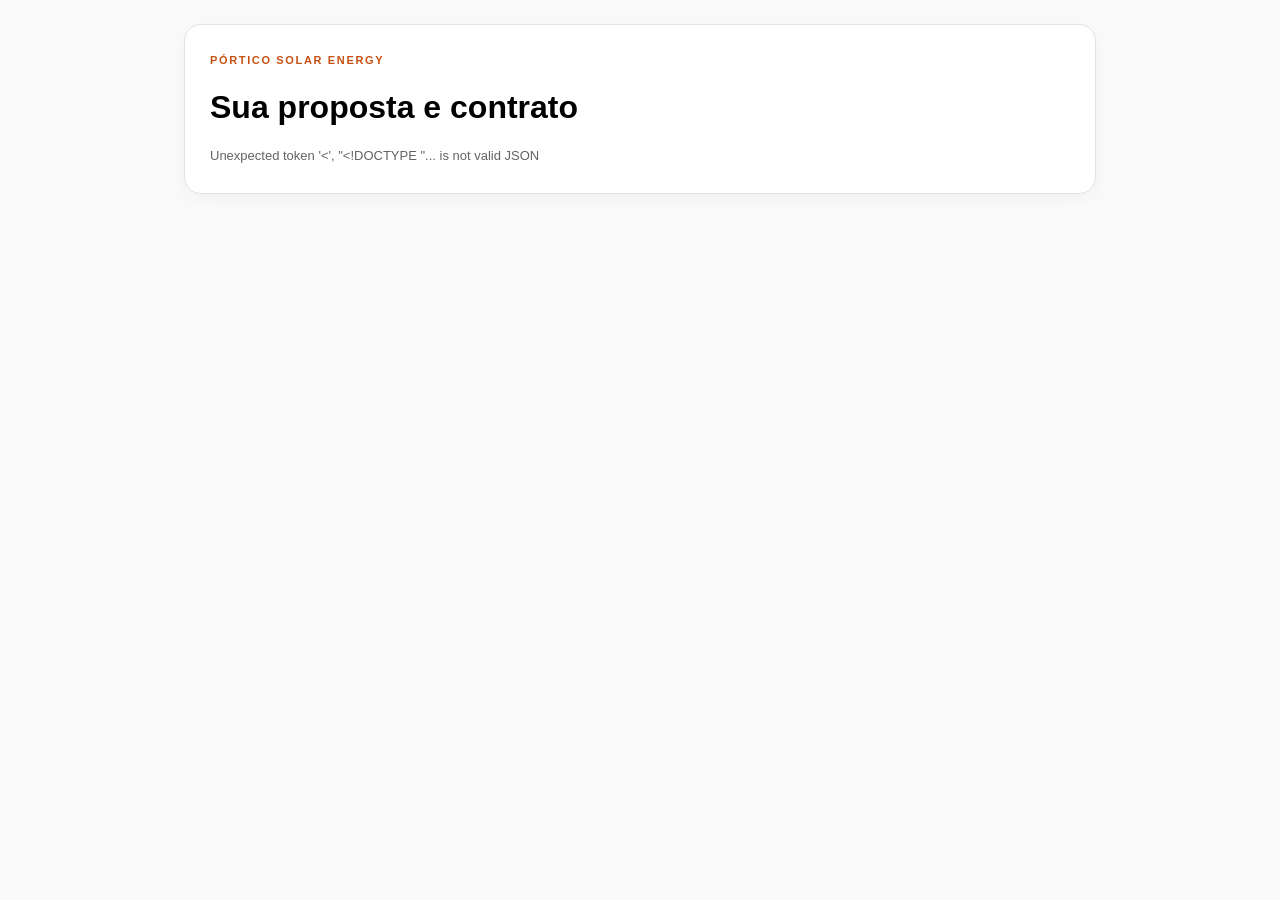
==== cliente.html @ 3ba0ad59 "feat: adiciona propostas híbridas e contratos com aceite e assinatura por link" ====
<!doctype html>
<html lang="pt-BR"><head><meta charset="UTF-8"><meta name="viewport" content="width=device-width,initial-scale=1"><meta name="referrer" content="no-referrer"><title>Pórtico · Sua proposta e contrato</title><link rel="stylesheet" href="styles.css"><link rel="stylesheet" href="theme-portico.css"><link rel="stylesheet" href="contracts.css"></head>
<body class="customer-page"><main style="margin:0;max-width:960px;padding:24px;margin-inline:auto"><div class="panel"><span class="section-kicker">PÓRTICO SOLAR ENERGY</span><h1>Sua proposta e contrato</h1><p id="publicStatus" role="status">Carregando…</p><div id="publicSummary"></div><article id="publicContract" class="public-contract" hidden></article>
<form id="publicForm" hidden><h2 id="publicAction"></h2><div class="form-grid"><label>Nome completo<input name="name" required maxlength="250"></label><label>CPF / CNPJ do contratante<input name="document" required maxlength="250"></label><label class="wide">E-mail<input name="email" type="email" required maxlength="250"></label></div>
<label class="check-label"><input type="checkbox" name="confirmed" required><span id="publicConsent"></span></label><p class="field-help">Assinatura simples por link, com identidade autodeclarada. Registraremos os dados informados, data, endereço IP e versão do documento para documentar esta operação.</p><button class="primary" id="publicSubmit">Confirmar</button></form><p id="publicMessage" role="status"></p><button class="ghost" id="publicPrint" hidden>Imprimir / Salvar comprovante</button></div></main><script src="cliente.js"></script></body></html>
---- styles.css ----
:root{--ink:#10241d;--muted:#6c7a74;--green:#0d6b4f;--green2:#15966d;--lime:#d9f66f;--cream:#f5f4ed;--white:#fff;--line:#e2e7e2;--amber:#f0a936;--blue:#4379d7;--shadow:0 18px 50px rgba(17,49,38,.10)}*{box-sizing:border-box}body{margin:0;font-family:'DM Sans',sans-serif;color:var(--ink);background:#f7f8f5}.sidebar{position:fixed;left:0;top:0;bottom:0;width:250px;background:#0b2d23;color:white;padding:28px 20px;display:flex;flex-direction:column;z-index:10}.brand{display:flex;align-items:center;gap:12px;font:800 22px Manrope;margin:0 10px 44px}.brand-mark{width:38px;height:38px;border-radius:12px;background:var(--lime);color:#173d2e;display:grid;place-items:center;font-weight:900}.sidebar nav{display:grid;gap:8px}.nav-item{border:0;background:transparent;color:#a9c2b8;text-align:left;padding:13px 16px;border-radius:12px;font:600 14px 'DM Sans';cursor:pointer}.nav-item span{display:inline-block;width:25px;font-size:18px}.nav-item:hover,.nav-item.active{background:rgba(255,255,255,.1);color:white}.sidebar-footer{margin-top:auto;padding:18px 10px 0;border-top:1px solid rgba(255,255,255,.12);display:flex;gap:10px;align-items:center}.avatar{width:38px;height:38px;border-radius:50%;background:#1c8061;display:grid;place-items:center;font-weight:700}.sidebar-footer strong,.sidebar-footer small{display:block}.sidebar-footer strong{font-size:13px}.sidebar-footer small{font-size:11px;color:#9cb8ae;margin-top:3px}main{margin-left:250px;min-height:100vh}.topbar{height:94px;padding:18px 42px;display:flex;justify-content:space-between;align-items:center;background:rgba(247,248,245,.92);position:sticky;top:0;z-index:5;border-bottom:1px solid #ebeeea;backdrop-filter:blur(12px)}.topbar small{color:var(--muted);font-size:11px;text-transform:uppercase;letter-spacing:.12em}.topbar h1{margin:3px 0 0;font:800 25px Manrope}.primary,.ghost{border:0;border-radius:10px;padding:12px 18px;font:700 13px 'DM Sans';cursor:pointer}.primary{background:var(--green);color:white;box-shadow:0 8px 18px rgba(13,107,79,.18)}.primary:hover{background:#095940}.ghost{background:white;color:var(--ink);border:1px solid var(--line)}.view{display:none;padding:32px 42px 50px;max-width:1480px;margin:auto}.active-view{display:block}.hero{min-height:280px;border-radius:22px;background:linear-gradient(120deg,#0a513b,#0e7c59);color:white;padding:42px 46px;display:flex;align-items:center;justify-content:space-between;overflow:hidden;position:relative}.hero>div:first-child{max-width:620px;z-index:1}.eyebrow{font-size:11px;letter-spacing:.18em;color:#d7f27e;font-weight:700}.hero h2{font:800 40px/1.07 Manrope;margin:12px 0}.hero p{color:#c6ddd5;line-height:1.6;max-width:540px}.primary.light{background:var(--lime);color:#183a2e;margin-top:8px}.sun-orbit{position:relative;width:260px;height:230px}.sun{position:absolute;inset:65px 80px;width:100px;height:100px;border-radius:50%;background:var(--lime);display:grid;place-items:center;color:#30553e;font-size:46px;box-shadow:0 0 70px rgba(217,246,111,.35)}.orbit{position:absolute;border:1px solid rgba(255,255,255,.18);border-radius:50%}.orbit.one{inset:30px}.orbit.two{inset:-15px}.metric-grid{display:grid;grid-template-columns:repeat(3,1fr);gap:18px;margin:22px 0}.metric,.panel,.form-card{background:white;border:1px solid #e8ece8;border-radius:17px;box-shadow:0 5px 20px rgba(19,48,38,.04)}.metric{padding:23px;display:flex;gap:16px;align-items:center}.metric-icon{width:45px;height:45px;display:grid;place-items:center;border-radius:12px;font-weight:800}.metric-icon.green{background:#e5f5ee;color:var(--green)}.metric-icon.amber{background:#fff1d9;color:#a86a00}.metric-icon.blue{background:#e8f0ff;color:var(--blue)}.metric small,.metric strong,.metric em{display:block}.metric small{color:var(--muted)}.metric strong{font:800 24px Manrope;margin:4px 0}.metric em{font-size:11px;color:#51a174;font-style:normal}.panel{padding:25px}.panel-heading{display:flex;justify-content:space-between;align-items:center}.panel h3{margin:0;font:800 18px Manrope}.panel p{margin:5px 0;color:var(--muted);font-size:13px}.table-wrap{overflow-x:auto}table{width:100%;border-collapse:collapse;margin-top:18px}th,td{text-align:left;padding:14px;border-top:1px solid #edf0ed;font-size:13px}th{font-size:11px;color:var(--muted);text-transform:uppercase;letter-spacing:.06em}.status{padding:6px 9px;border-radius:20px;font-size:11px;font-weight:700}.sent{background:#e5f1ff;color:#356cb3}.draft{background:#f1f1ed;color:#72776f}.approved{background:#e1f5e9;color:#277345}.stepper{display:flex;align-items:center;justify-content:center;margin:4px auto 28px;max-width:650px}.step{display:flex;align-items:center;gap:8px;color:#a5ada9;font-size:12px;font-weight:700}.step b{width:29px;height:29px;border-radius:50%;border:1px solid #d7ddd9;display:grid;place-items:center}.step.active{color:var(--green)}.step.active b{background:var(--green);border-color:var(--green);color:#fff}.stepper i{height:1px;background:#dfe4e1;width:60px;margin:0 10px}.form-card{padding:30px;display:none}.form-card.active{display:block}.form-title{display:flex;gap:15px;align-items:flex-start;padding-bottom:22px;border-bottom:1px solid #edf0ed;margin-bottom:24px}.form-title>span{font:800 12px Manrope;color:var(--green);background:#e6f4ee;padding:7px 9px;border-radius:8px}.form-title h2{font:800 23px Manrope;margin:0}.form-title p{margin:5px 0 0;color:var(--muted);font-size:13px}.form-grid{display:grid;grid-template-columns:repeat(2,1fr);gap:19px}.form-grid label,.consumption-grid label{font-size:12px;font-weight:700;color:#405048}.form-grid label.wide{grid-column:span 2}input,select{width:100%;margin-top:7px;border:1px solid #dfe5e1;border-radius:9px;padding:12px 13px;background:#fbfcfa;font:500 14px 'DM Sans';color:var(--ink);outline:none}input:focus,select:focus{border-color:var(--green2);box-shadow:0 0 0 3px rgba(21,150,109,.09)}.consumption-grid{display:grid;grid-template-columns:repeat(4,1fr);gap:14px}.average-box{margin-top:22px;background:#eef7f2;border-radius:12px;padding:17px 20px;display:flex;align-items:center;gap:18px}.average-box span{color:var(--muted);font-size:12px}.average-box strong{font:800 22px Manrope;color:var(--green)}.average-box small{margin-left:auto;color:var(--muted)}.form-actions{display:flex;justify-content:space-between;margin-top:18px}.hidden{visibility:hidden}.proposal-actions{display:flex;justify-content:flex-end;gap:10px;margin-bottom:18px}.proposal{max-width:920px;margin:auto;background:white;box-shadow:var(--shadow)}.proposal-cover{min-height:790px;background:linear-gradient(145deg,#082e24 0%,#0b674b 68%,#d9f66f 68%,#d9f66f 100%);color:white;padding:50px;position:relative;display:flex;flex-direction:column}.proposal-brand{display:flex;align-items:center;gap:10px}.proposal-brand b{font:800 12px/1.1 Manrope;letter-spacing:.08em}.proposal-number{position:absolute;right:50px;top:60px;font-size:12px;color:#b9d0c7}.cover-copy{margin-top:165px;max-width:650px}.cover-copy>span{color:var(--lime);letter-spacing:.16em;font-size:11px;font-weight:700}.cover-copy h2{font:800 52px/1.03 Manrope;margin:16px 0}.cover-copy p{font-size:16px;color:#cce0d8}.cover-result{margin-top:auto;margin-bottom:80px;display:flex;gap:60px}.cover-result small,.cover-result strong{display:block}.cover-result small{color:#a8c5ba;font-size:11px}.cover-result strong{font:800 25px Manrope;margin-top:5px}.proposal-page{min-height:980px;padding:48px 55px;position:relative}.proposal-header{display:flex;justify-content:space-between;align-items:center;border-bottom:1px solid #e7ebe8;padding-bottom:20px;color:var(--muted);font-size:11px}.proposal-brand.dark{color:var(--ink)}.section-heading{font:800 31px Manrope;margin:45px 0 8px}.lead{color:var(--muted);max-width:620px}.client-card{display:grid;grid-template-columns:2fr 1fr;gap:20px;background:var(--cream);padding:22px;border-radius:13px;margin:28px 0}.client-card small,.client-card strong,.client-card span{display:block}.client-card small{font-size:9px;color:var(--muted);letter-spacing:.12em}.client-card strong{font-size:15px;margin:5px 0}.client-card span{font-size:12px;color:var(--muted)}.result-grid{display:grid;grid-template-columns:repeat(4,1fr);border:1px solid var(--line);border-radius:13px;overflow:hidden}.result-grid div{padding:19px;border-right:1px solid var(--line)}.result-grid div:last-child{border:0}.result-grid small,.result-grid strong{display:block}.result-grid small{font-size:10px;color:var(--muted)}.result-grid strong{font:800 20px Manrope;margin-top:6px;color:var(--green)}.chart-card{margin-top:30px;border:1px solid var(--line);border-radius:13px;padding:24px}.chart-heading{display:flex;justify-content:space-between}.chart-heading h3{margin:0}.chart-heading p{margin:4px 0;color:var(--muted);font-size:11px}.chart-heading strong{font:800 20px Manrope;color:var(--green)}.bars{height:220px;display:flex;align-items:flex-end;gap:9px;margin-top:24px;border-bottom:1px solid var(--line)}.bar-wrap{height:100%;flex:1;display:flex;align-items:flex-end;position:relative}.bar{width:100%;background:linear-gradient(#44b78b,#0d6b4f);border-radius:5px 5px 0 0;min-height:10px}.bar-label{position:absolute;bottom:-22px;width:100%;text-align:center;font-size:8px;color:var(--muted)}.finance-highlight{display:grid;grid-template-columns:1.4fr 1fr;background:#0d694f;color:white;border-radius:16px;overflow:hidden;margin:32px 0}.finance-highlight>div{padding:30px}.finance-highlight>div+div{background:#d9f66f;color:var(--ink)}.finance-highlight small,.finance-highlight strong,.finance-highlight span{display:block}.finance-highlight small{font-size:10px;letter-spacing:.1em;opacity:.75}.finance-highlight strong{font:800 32px Manrope;margin:7px 0}.finance-highlight span{font-size:11px;opacity:.75}.economy-row{display:grid;grid-template-columns:repeat(3,1fr);gap:12px}.economy-row div{background:var(--cream);padding:18px;border-radius:11px}.economy-row small,.economy-row strong{display:block}.economy-row small{font-size:10px;color:var(--muted)}.economy-row strong{font:800 18px Manrope;margin-top:7px}.equipment,.terms{margin-top:30px}.equipment h3,.terms h3{font:800 17px Manrope}.equipment ul{display:grid;grid-template-columns:1fr 1fr;padding:0;list-style:none;gap:10px}.equipment li{font-size:12px;padding:11px;border-bottom:1px solid var(--line)}.equipment li:before{content:'✓';color:var(--green);font-weight:800;margin-right:8px}.terms p{font-size:12px;line-height:1.6;color:var(--muted)}footer{position:absolute;left:55px;right:55px;bottom:35px;padding-top:14px;border-top:1px solid var(--line);display:flex;justify-content:space-between;font-size:9px;color:var(--muted)}.empty-state{text-align:center;padding-top:130px}.empty-state>span{font-size:45px;color:var(--green)}.empty-state p{color:var(--muted)}@media(max-width:900px){.sidebar{width:82px;padding:24px 12px}.brand>span:last-child,.nav-item{font-size:0}.brand{margin-left:8px}.nav-item span{font-size:20px}.sidebar-footer>div:not(.avatar){display:none}main{margin-left:82px}.topbar,.view{padding-left:22px;padding-right:22px}.metric-grid{grid-template-columns:1fr}.sun-orbit{display:none}.form-grid,.consumption-grid{grid-template-columns:1fr 1fr}.result-grid{grid-template-columns:1fr 1fr}.proposal-cover{min-height:700px}.cover-copy h2{font-size:40px}}@media print{body{background:#fff}.sidebar,.topbar,.proposal-actions{display:none!important}main{margin:0}.view{display:none!important;padding:0}.view#proposal{display:block!important}.proposal{box-shadow:none;max-width:none}.proposal-cover,.proposal-page{min-height:100vh;page-break-after:always;-webkit-print-color-adjust:exact;print-color-adjust:exact}.proposal-page:last-child{page-break-after:auto}}
---- theme-portico.css ----
/* Identidade visual oficial Pórtico Solar Energy */
:root {
  --ink: #000000;
  --muted: #646363;
  --green: #EC6C19;
  --green2: #E73C1D;
  --lime: #F59E17;
  --cream: #FAFAFA;
  --white: #FFFFFF;
  --line: #E3E3E3;
  --amber: #F59E17;
  --blue: #EC6C19;
  --portico-gradient: linear-gradient(120deg, #E73C1D 0%, #EC6C19 52%, #F59E17 100%);
  --shadow: 0 18px 50px rgba(0, 0, 0, .10);
}

body, body * { font-family: 'Nunito', Arial, sans-serif !important; }
.brand, .topbar h1, .hero h2, .metric strong, .panel h3, .form-title h2,
.average-box strong, .proposal-brand b, .cover-copy h2, .cover-result strong,
.section-heading, .result-grid strong, .chart-heading strong, .finance-highlight strong,
.economy-row strong, .equipment h3, .terms h3 { font-family: 'Nunito', sans-serif; }

body { color: var(--ink); background: #FAFAFA; }
.sidebar { background: #000000; }
.brand-mark { background: var(--portico-gradient); color: #FFFFFF; border-radius: 11px; }
.nav-item { color: #C6C6C6; }
.nav-item:hover, .nav-item.active {
  background: linear-gradient(90deg, rgba(231, 60, 29, .28), rgba(245, 158, 23, .16));
  color: #FFFFFF;
}
.avatar { background: var(--portico-gradient); }
.sidebar-footer small { color: #C6C6C6; }
.topbar { background: rgba(250, 250, 250, .94); border-color: #E3E3E3; }
.primary { background: var(--portico-gradient); box-shadow: 0 8px 18px rgba(236, 108, 25, .24); }
.primary:hover { background: linear-gradient(120deg, #D9341B, #E95C13, #EB8B0F); }
.hero { background: var(--portico-gradient); }
.eyebrow, .hero p { color: #FFFFFF; }
.primary.light { background: #000000; color: #FFFFFF; }
.sun { background: #FFFFFF; color: #EC6C19; box-shadow: 0 0 70px rgba(255, 255, 255, .32); }
.metric, .panel, .form-card { border-color: #E3E3E3; box-shadow: 0 5px 20px rgba(0, 0, 0, .04); }
.metric-icon.green, .metric-icon.amber, .metric-icon.blue { background: #FFF0E7; color: #E73C1D; }
.metric em { color: #EC6C19; }
.sent { background: #FFF0E7; color: #C93418; }
.draft { background: #E3E3E3; color: #646363; }
.approved { background: #FFE3D2; color: #A72C18; }
.step.active { color: #E73C1D; }
.step.active b { background: var(--portico-gradient); border-color: #EC6C19; }
.form-title > span { color: #E73C1D; background: #FFF0E7; }
.form-grid label, .consumption-grid label { color: #646363; }
input:focus, select:focus { border-color: #EC6C19; box-shadow: 0 0 0 3px rgba(236, 108, 25, .12); }
.average-box { background: #FFF3EB; }
.average-box strong { color: #E73C1D; }
.proposal-cover {
  background: linear-gradient(145deg, #000000 0%, #1D1D1D 68%, #E73C1D 68%, #F59E17 100%);
}
.proposal-number, .cover-result small { color: #C6C6C6; }
.cover-copy > span { color: #F59E17; }
.cover-copy p { color: #E3E3E3; }
.result-grid strong, .chart-heading strong { color: #E73C1D; }
.bar { background: linear-gradient(#F59E17, #EC6C19, #E73C1D); }
.finance-highlight { background: #000000; }
.finance-highlight > div + div { background: var(--portico-gradient); color: #FFFFFF; }
.equipment li::before, .empty-state > span { color: #EC6C19; }

.form-grid > .wide { grid-column: 1 / -1; }
.field-section { border-top: 1px solid var(--line); padding-top: 14px; }
.field-section h3 { margin: 0; font-size: 16px; color: #202020; }
.field-section p, .field-help { font-size: 12px; color: var(--muted); line-height: 1.6; }
.hybrid-fields { min-width: 0; border: 1px solid #f2c6a9; border-radius: 14px; padding: 22px; background: #fff8f2; }
.hybrid-fields legend { padding: 0 8px; font-weight: 800; }
[hidden] { display: none !important; }
.proposal { border-radius: 20px; overflow: hidden; }
.proposal-cover { background: radial-gradient(ellipse at 100% 10%, #733218 0%, transparent 55%), linear-gradient(150deg, #171717 72%, #ec6c19 72%, #f59e17 100%); }
.cover-copy { margin-top: 120px; }
.cover-copy h2 { letter-spacing: -.045em; }
.system-badge { display: table; margin-bottom: 22px; padding: 8px 14px; border: 1px solid #b8784c; border-radius: 30px; color: #ffbd86; font-size: 12px; font-weight: 800; }
.cover-result { gap: 35px; padding-top: 24px; border-top: 1px solid #ffffff30; }
.proposal-page { border-top: 1px solid var(--line); min-height: 850px; }
.section-kicker { color: #c65112; font-size: 11px; font-weight: 800; letter-spacing: .15em; }
.equipment-page .section-heading { margin-top: 16px; }
.equipment-cards { display: grid; gap: 16px; margin: 30px 0; }
.equipment-card { padding: 24px; border: 1px solid var(--line); border-left: 4px solid #ec6c19; border-radius: 12px; background: linear-gradient(110deg, #fff8f2, #fff); break-inside: avoid; overflow-wrap: anywhere; }
.equipment-card small { color: #a84712; font-size: 10px; font-weight: 800; letter-spacing: .12em; }
.equipment-card h3 { margin: 9px 0; font-size: 22px; }
.equipment-card p { margin: 0; font-size: 13px; color: var(--muted); }
.storage-summary { padding: 22px; background: #202020; color: #fff; border-radius: 12px; font-size: 13px; line-height: 1.8; }
.technical-note { margin-top: 26px; padding-top: 16px; border-top: 1px solid var(--line); }
.technical-note h3 { font-size: 15px; }
.technical-note p { font-size: 12px; color: var(--muted); line-height: 1.7; }
.client-card, .cover-copy, .equipment li { overflow-wrap: anywhere; }
.chart-card { padding-bottom: 42px; }
.finance-page footer { position: static; margin-top: 36px; gap: 16px; flex-wrap: wrap; }
@media screen and (max-width: 600px) {
  .topbar { gap: 10px; }.topbar h1 { font-size: 20px; }.topbar .primary { padding: 10px; font-size: 11px; }
  .view { padding: 20px 12px; }.form-card { padding: 20px 14px; }
  .form-grid { grid-template-columns: 1fr; }.form-grid label.wide { grid-column: 1; }
  .step { gap: 4px; }.step span { font-size: 10px; }.stepper i { width: 12px; margin: 0 4px; }
  .proposal-cover, .proposal-page { padding: 28px 20px; min-height: auto; }
  .proposal-cover { min-height: 650px; }.proposal-number { position: static; margin-top: 18px; }
  .cover-copy { margin-top: 60px; }.cover-copy h2 { font-size: 34px; }
  .cover-result { flex-direction: column; gap: 20px; margin: 40px 0; }
  .client-card, .finance-highlight, .economy-row, .equipment ul { grid-template-columns: 1fr; }
  .chart-heading { flex-direction: column; gap: 12px; }.bars { gap: 4px; }
  .result-grid div { padding: 12px; }.result-grid strong { font-size: 16px; }
  .proposal-header { flex-wrap: wrap; gap: 12px; }.section-heading { font-size: 27px; }
  .average-box { flex-wrap: wrap; }.average-box small { margin-left: 0; }
}
/* Impressão sem cabeçalhos/rodapés automáticos do navegador */
@page {
  size: A4;
  margin: 0;
}

@media print {
  html, body {
    width: 210mm;
    margin: 0 !important;
    padding: 0 !important;
    background: #FFFFFF;
  }

  .proposal-cover,
  .proposal-page {
    width: 210mm;
    min-height: 297mm;
    margin: 0;
    overflow: visible;
  }
  .proposal { border-radius: 0; }
  .equipment-card, .storage-summary, .finance-highlight, .client-card { break-inside: avoid; }
}
---- contracts.css ----
.acceptance-panel{max-width:920px;margin:0 auto 24px;border-top:3px solid #ec6c19}
.acceptance-panel .form-grid{margin-top:18px}
.check-label{display:flex;gap:12px;align-items:flex-start;margin:20px 0;font-size:13px}
.check-label input{width:18px;height:18px;margin:0;flex-shrink:0}
.contract-row{display:flex;align-items:center;gap:20px;padding:20px 0;border-top:1px solid var(--line)}
.contract-row>div{flex:1}.contract-row small{display:block;margin-top:5px;color:var(--muted)}
.contract-row{flex-wrap:wrap}.customer-link,#customerLink{display:block;overflow-wrap:anywhere;font-size:13px;margin:12px 0;color:#b5470b}
.contract-links{margin-bottom:18px}#serverLogin{max-width:480px;margin:20px 0}#serverLogin button{margin-top:12px}
.public-contract{white-space:pre-wrap;line-height:1.8;border-top:2px solid #ec6c19;padding-top:24px;margin-top:28px}
@page contractSheet{size:A4;margin:18mm;@bottom-right{content:counter(page);font-size:9pt;color:#646363}}
.contract-controls .panel{margin-bottom:28px}.contract-controls form>.primary{margin-top:22px}
#contractReview{margin-top:28px;padding-top:22px;border-top:1px solid var(--line)}
textarea{width:100%;display:block;margin-top:10px;padding:16px;font:14px/1.7 Nunito,Arial,sans-serif;border:1px solid var(--line);border-radius:10px;resize:vertical}
button:disabled{opacity:.5;cursor:not-allowed}
#contractMessage,#acceptanceMessage,#contractStorageMessage{font-size:13px;color:#a63e12}
.contract-document{max-width:900px;margin:auto;padding:55px;background:white;box-shadow:var(--shadow);font-size:14px;line-height:1.75;overflow-wrap:anywhere}
.contract-letterhead{display:flex;justify-content:space-between;gap:18px;padding-bottom:18px;border-bottom:3px solid #ec6c19}
.contract-letterhead small{color:var(--muted)}
.contract-document h1{font-size:20px;text-align:center;margin:28px 0}
.contract-document p{white-space:pre-line;margin:0 0 18px}
.contract-annex{margin-top:40px;padding-top:20px;border-top:2px solid #ec6c19}
@media(max-width:600px){.contract-row{flex-wrap:wrap;gap:12px}.contract-document{padding:24px 18px}.contract-letterhead{flex-direction:column}}
@media print{
  body[data-print="contract"],body.customer-page{width:auto;page:contractSheet}
  .customer-page main{max-width:none!important;padding:0!important}
  .customer-page .panel{box-shadow:none;border:0}
  .customer-page #publicForm,.customer-page #publicPrint{display:none!important}
  .customer-page #publicMessage{overflow-wrap:anywhere}
  .acceptance-panel,.contract-controls{display:none!important}
  body[data-print="contract"] .view#proposal{display:none!important}
  body[data-print="contract"] .view#contract{display:block!important;padding:0;max-width:none}
  body[data-print="contract"] .contract-document{display:block!important;box-shadow:none;max-width:none;padding:0;font-size:10pt;line-height:1.55}
  .contract-document h1,.contract-document h2,.contract-letterhead{break-after:avoid}
  .contract-document p{orphans:3;widows:3}
  .contract-annex{break-before:page}
}
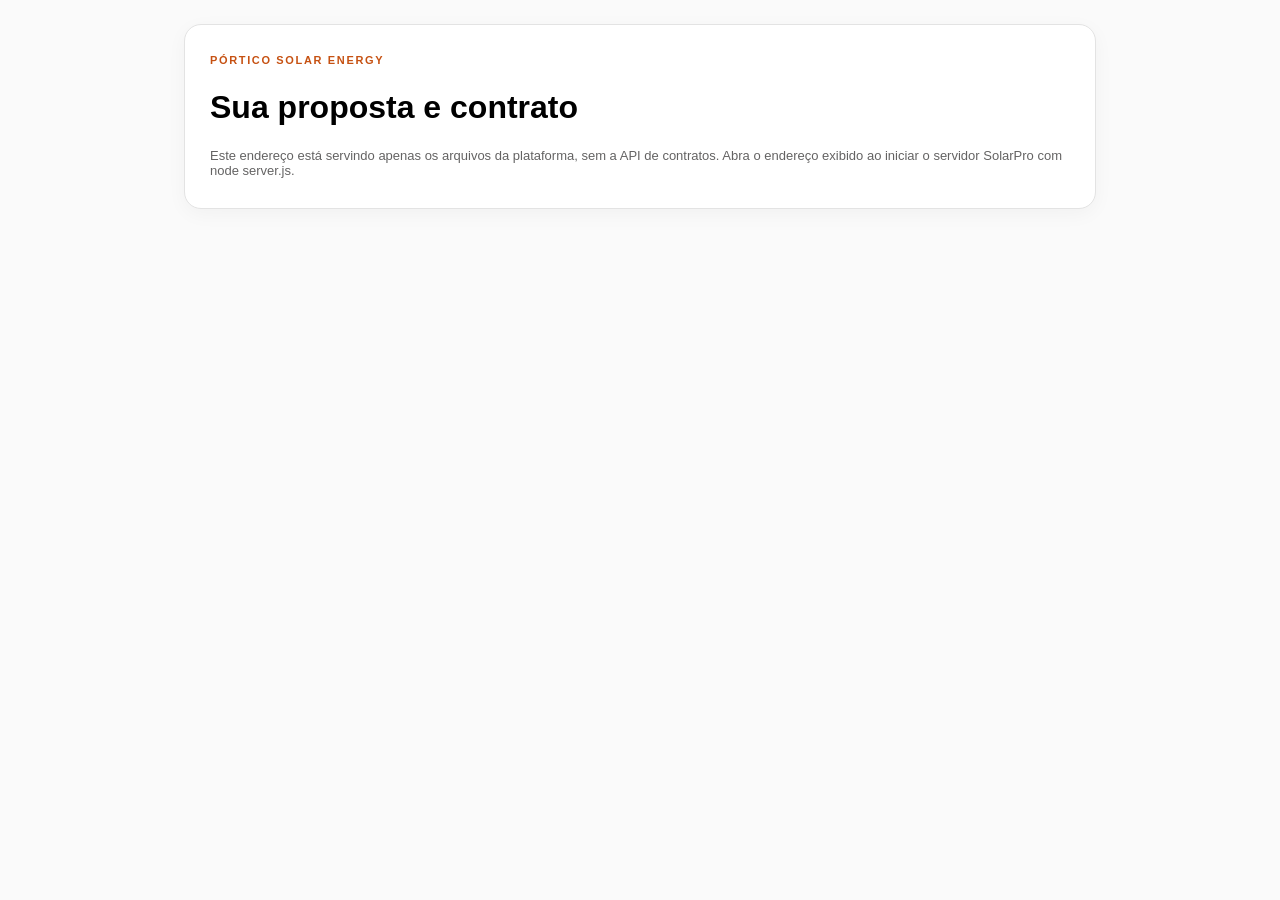
==== commit d3c11af6: "feat: adiciona contas de vendedores e administradores com controle de acesso" ====
--- a/cliente.html
+++ b/cliente.html
@@ -2,4 +2,4 @@
 <html lang="pt-BR"><head><meta charset="UTF-8"><meta name="viewport" content="width=device-width,initial-scale=1"><meta name="referrer" content="no-referrer"><title>Pórtico · Sua proposta e contrato</title><link rel="stylesheet" href="styles.css"><link rel="stylesheet" href="theme-portico.css"><link rel="stylesheet" href="contracts.css"></head>
 <body class="customer-page"><main style="margin:0;max-width:960px;padding:24px;margin-inline:auto"><div class="panel"><span class="section-kicker">PÓRTICO SOLAR ENERGY</span><h1>Sua proposta e contrato</h1><p id="publicStatus" role="status">Carregando…</p><div id="publicSummary"></div><article id="publicContract" class="public-contract" hidden></article>
 <form id="publicForm" hidden><h2 id="publicAction"></h2><div class="form-grid"><label>Nome completo<input name="name" required maxlength="250"></label><label>CPF / CNPJ do contratante<input name="document" required maxlength="250"></label><label class="wide">E-mail<input name="email" type="email" required maxlength="250"></label></div>
-<label class="check-label"><input type="checkbox" name="confirmed" required><span id="publicConsent"></span></label><p class="field-help">Assinatura simples por link, com identidade autodeclarada. Registraremos os dados informados, data, endereço IP e versão do documento para documentar esta operação.</p><button class="primary" id="publicSubmit">Confirmar</button></form><p id="publicMessage" role="status"></p><button class="ghost" id="publicPrint" hidden>Imprimir / Salvar comprovante</button></div></main><script src="cliente.js"></script></body></html>
+<label class="check-label"><input type="checkbox" name="confirmed" required><span id="publicConsent"></span></label><p class="field-help">Assinatura simples por link, com identidade autodeclarada. Registraremos os dados informados, data, endereço IP e versão do documento para documentar esta operação.</p><button class="primary" id="publicSubmit">Confirmar</button></form><p id="publicMessage" role="status"></p><button class="ghost" id="publicPrint" hidden>Imprimir / Salvar comprovante</button></div></main><script src="api-client.js"></script><script src="cliente.js"></script></body></html>
